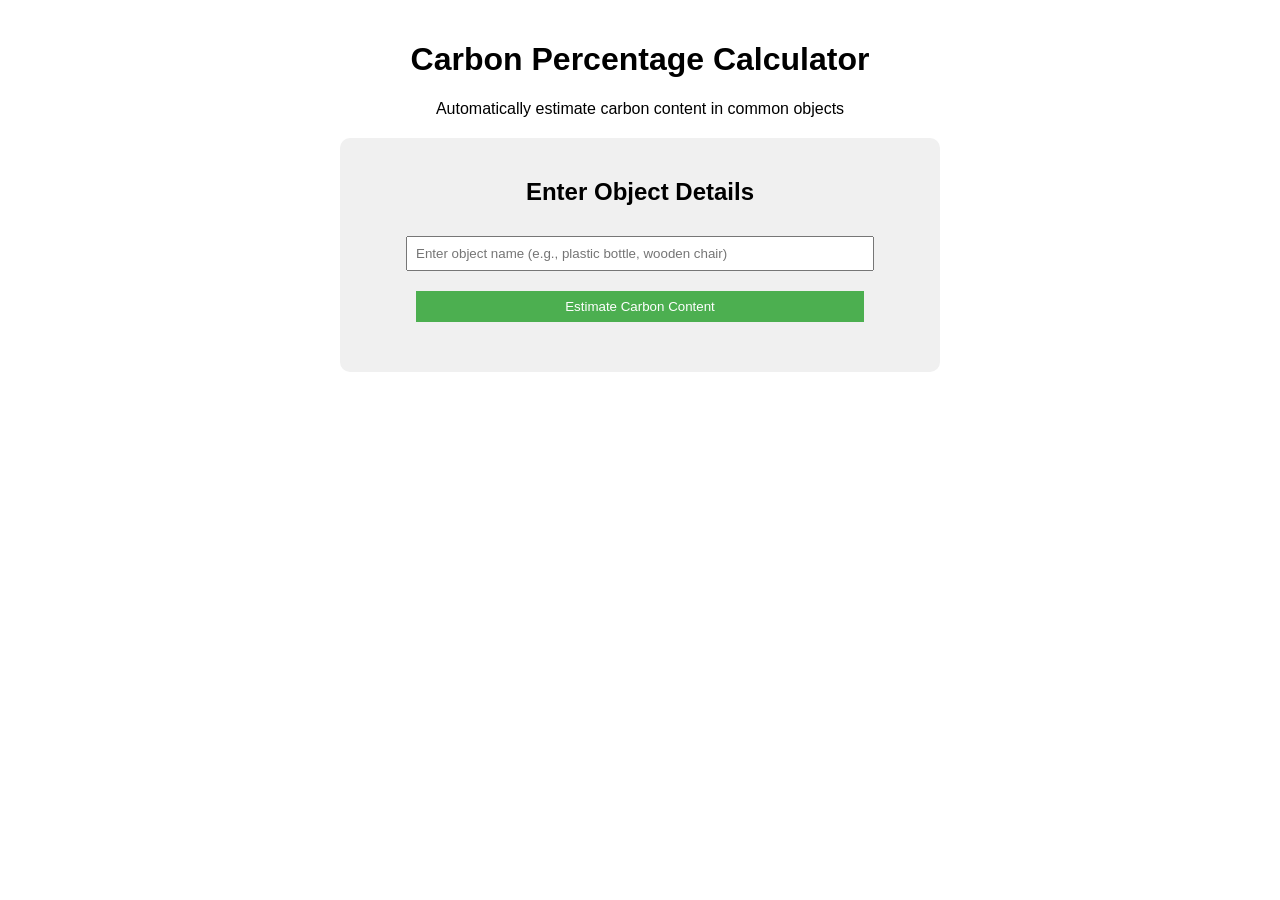
==== index.html @ 734a553b "Renamed project.html to index.html" ====
<!DOCTYPE html>
<html lang="en">
<head>
    <meta charset="UTF-8">
    <meta name="viewport" content="width=device-width, initial-scale=1.0">
    <title>Carbon Percentage Calculator</title>
    <link rel="stylesheet" href="project.css">
</head>
<body>
    <h1>Carbon Percentage Calculator</h1>
    <p>Automatically estimate carbon content in common objects</p>
    
    <div class="calculator">
        <h2>Enter Object Details</h2>
        <input type="text" id="objectName" placeholder="Enter object name (e.g., plastic bottle, wooden chair)">
        <button onclick="calculate()">Estimate Carbon Content</button>
        
        <div id="result" class="result"></div>
        <div id="materialInfo" class="material-info"></div>
    </div>
    <script src="project.js"></script>
</body>
</html>
---- project.css ----
body {
    font-family: Arial, sans-serif;
    max-width: 600px;
    margin: 0 auto;
    padding: 20px;
    text-align: center;
    background-color: white;
}
.calculator {
    background-color: #f0f0f0;
    padding: 20px;
    border-radius: 10px;
    margin-top: 20px;
}
input, select, button {
    padding: 8px;
    margin: 10px 0;
    width: 80%;
}
button {
    background-color: #4CAF50;
    color: white;
    border: none;
    cursor: pointer;
}
.result {
    margin-top: 20px;
    font-size: 18px;
    font-weight: bold;
}
.material-info {
    margin-top: 15px;
    font-size: 14px;
    color: #555;
}
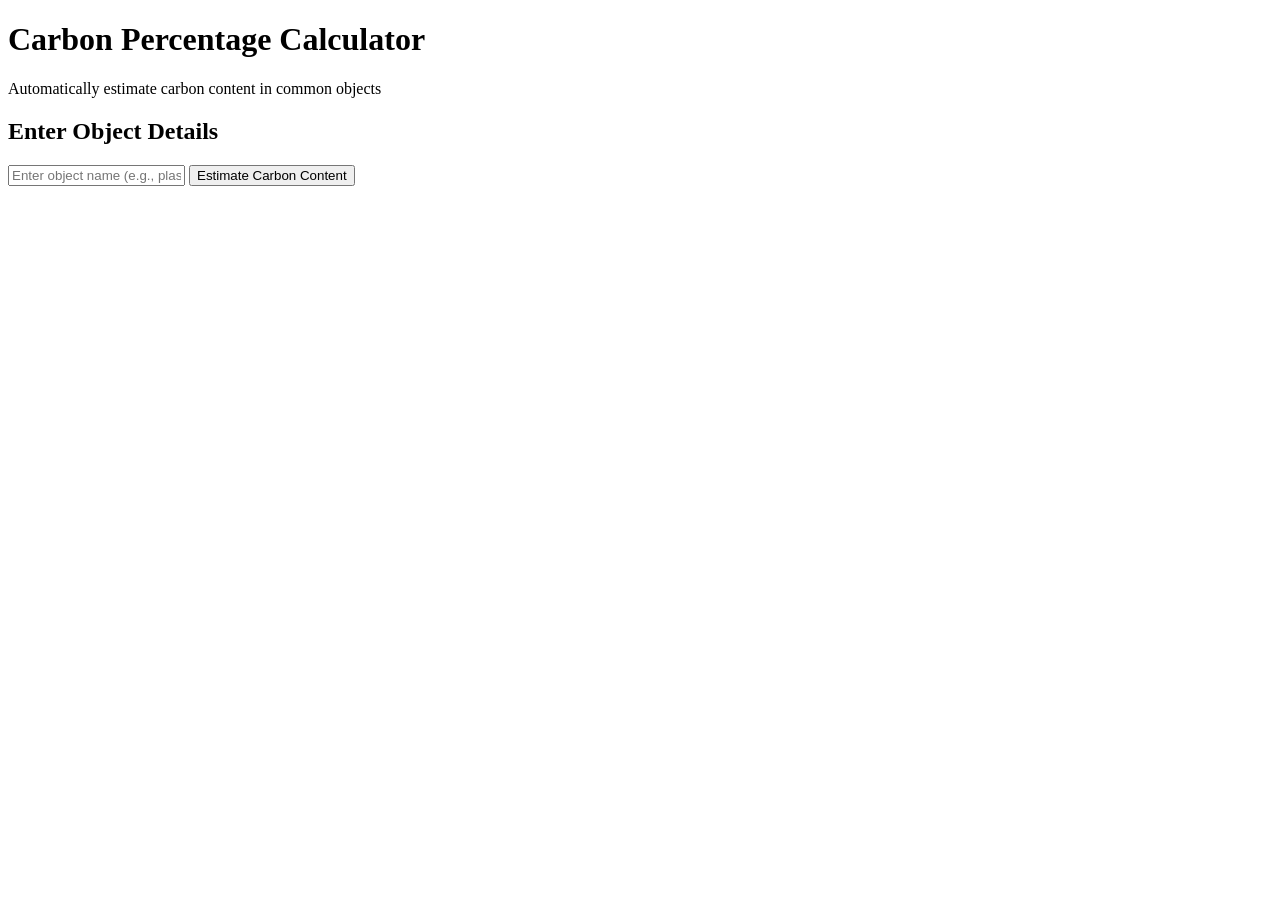
==== commit 1009af65: "Update index.html Updated links to script.css and script.js in index.html" ====
--- a/index.html
+++ b/index.html
@@ -4,7 +4,7 @@
     <meta charset="UTF-8">
     <meta name="viewport" content="width=device-width, initial-scale=1.0">
     <title>Carbon Percentage Calculator</title>
-    <link rel="stylesheet" href="project.css">
+    <link rel="stylesheet" href="script.css">
 </head>
 <body>
     <h1>Carbon Percentage Calculator</h1>
@@ -18,6 +18,6 @@
         <div id="result" class="result"></div>
         <div id="materialInfo" class="material-info"></div>
     </div>
-    <script src="project.js"></script>
+    <script src="script.js"></script>
 </body>
-</html>+</html>
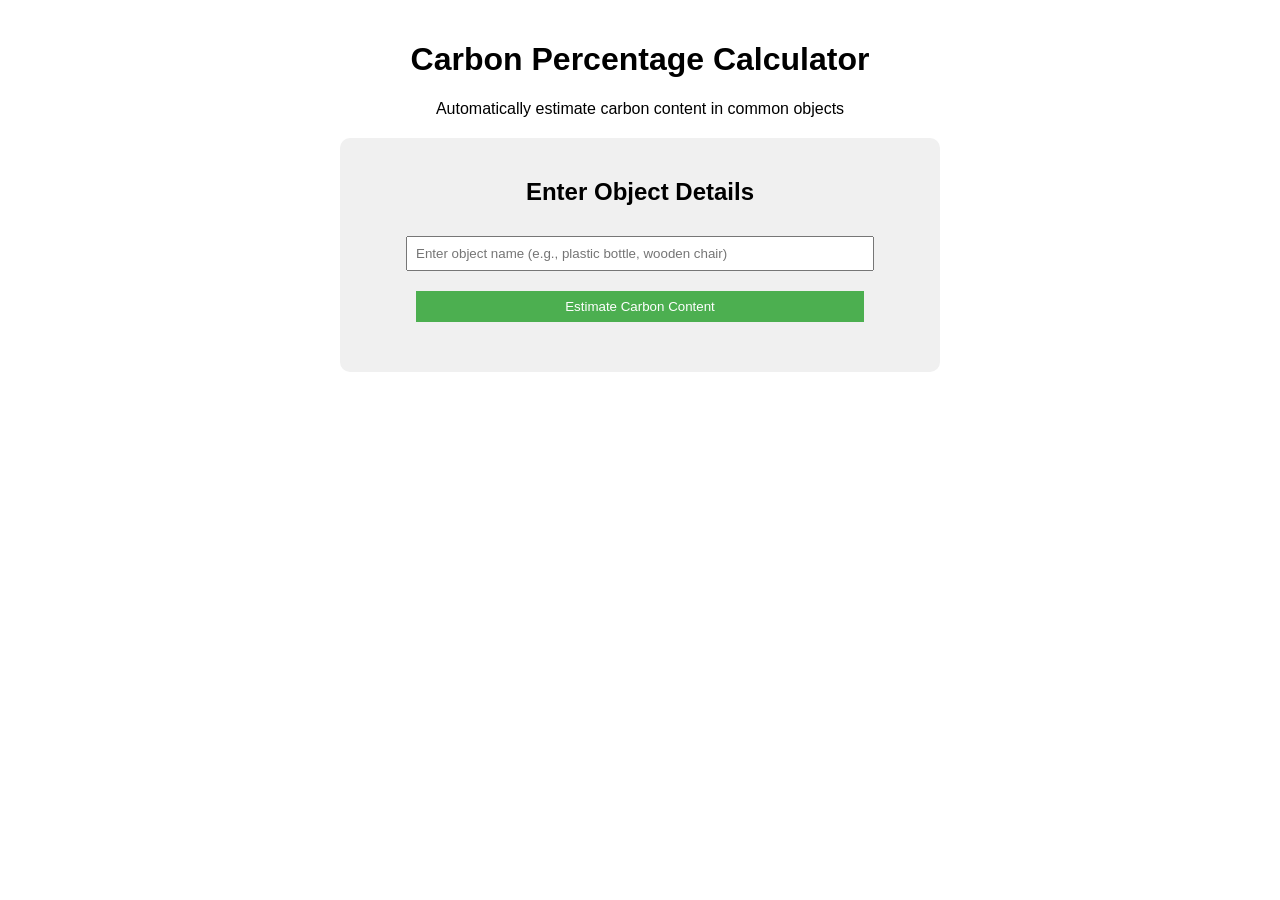
==== commit 49083327: "Update index.html Add correct link for CSS otherwise HTML does not use CSS file code for stylishing." ====
--- a/index.html
+++ b/index.html
@@ -4,7 +4,7 @@
     <meta charset="UTF-8">
     <meta name="viewport" content="width=device-width, initial-scale=1.0">
     <title>Carbon Percentage Calculator</title>
-    <link rel="stylesheet" href="script.css">
+    <link rel="stylesheet" href="style.css">
 </head>
 <body>
     <h1>Carbon Percentage Calculator</h1>
--- a/style.css
+++ b/style.css
@@ -0,0 +1,35 @@
+body {
+    font-family: Arial, sans-serif;
+    max-width: 600px;
+    margin: 0 auto;
+    padding: 20px;
+    text-align: center;
+    background-color: white;
+}
+.calculator {
+    background-color: #f0f0f0;
+    padding: 20px;
+    border-radius: 10px;
+    margin-top: 20px;
+}
+input, select, button {
+    padding: 8px;
+    margin: 10px 0;
+    width: 80%;
+}
+button {
+    background-color: #4CAF50;
+    color: white;
+    border: none;
+    cursor: pointer;
+}
+.result {
+    margin-top: 20px;
+    font-size: 18px;
+    font-weight: bold;
+}
+.material-info {
+    margin-top: 15px;
+    font-size: 14px;
+    color: #555;
+}
